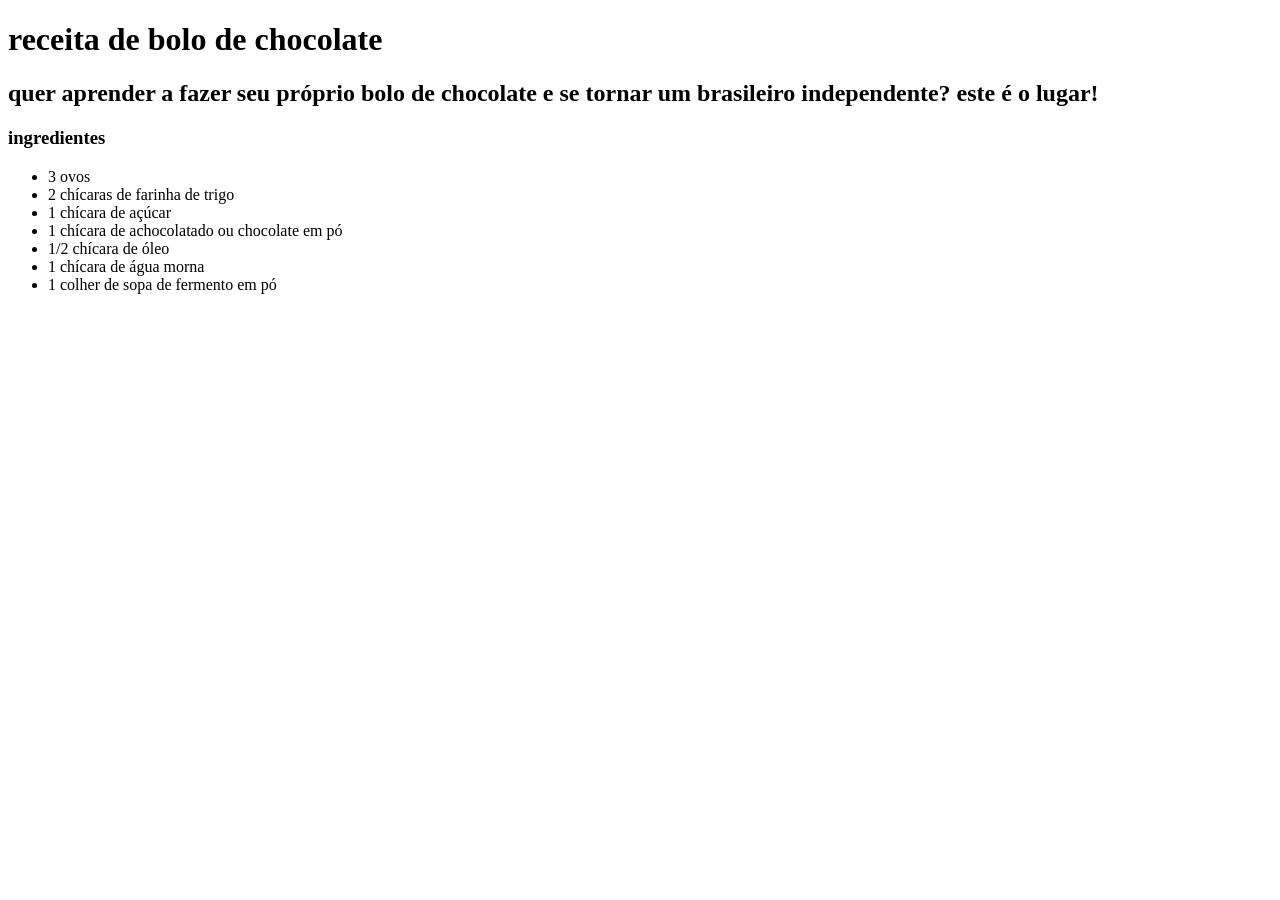
==== receita.html @ 84a56dd5 "atualizar receita" ====
<!DOCTYPE html>
<html>

<head>
       <title>bolo de chocolate</title>
       <meta lang="pt-br">
       <meta charset="UTF-8">
</head>

<body>
       <h1>receita de bolo de chocolate</h1>


       <h2>quer aprender a fazer seu próprio bolo de chocolate e se tornar um brasileiro independente? este é o lugar!
       </h2>

       <h3>ingredientes</h3>
       <ul>
              <li>3 ovos</li>
              <li>2 chícaras de farinha de trigo</li>
              <li>1 chícara de açúcar</li>
              <li>1 chícara de achocolatado ou chocolate em pó</li>
              <li>1/2 chícara de óleo</li>
              <li>1 chícara de água morna</li>
              <li>1 colher de sopa de fermento em pó</li>
</body>

</html>
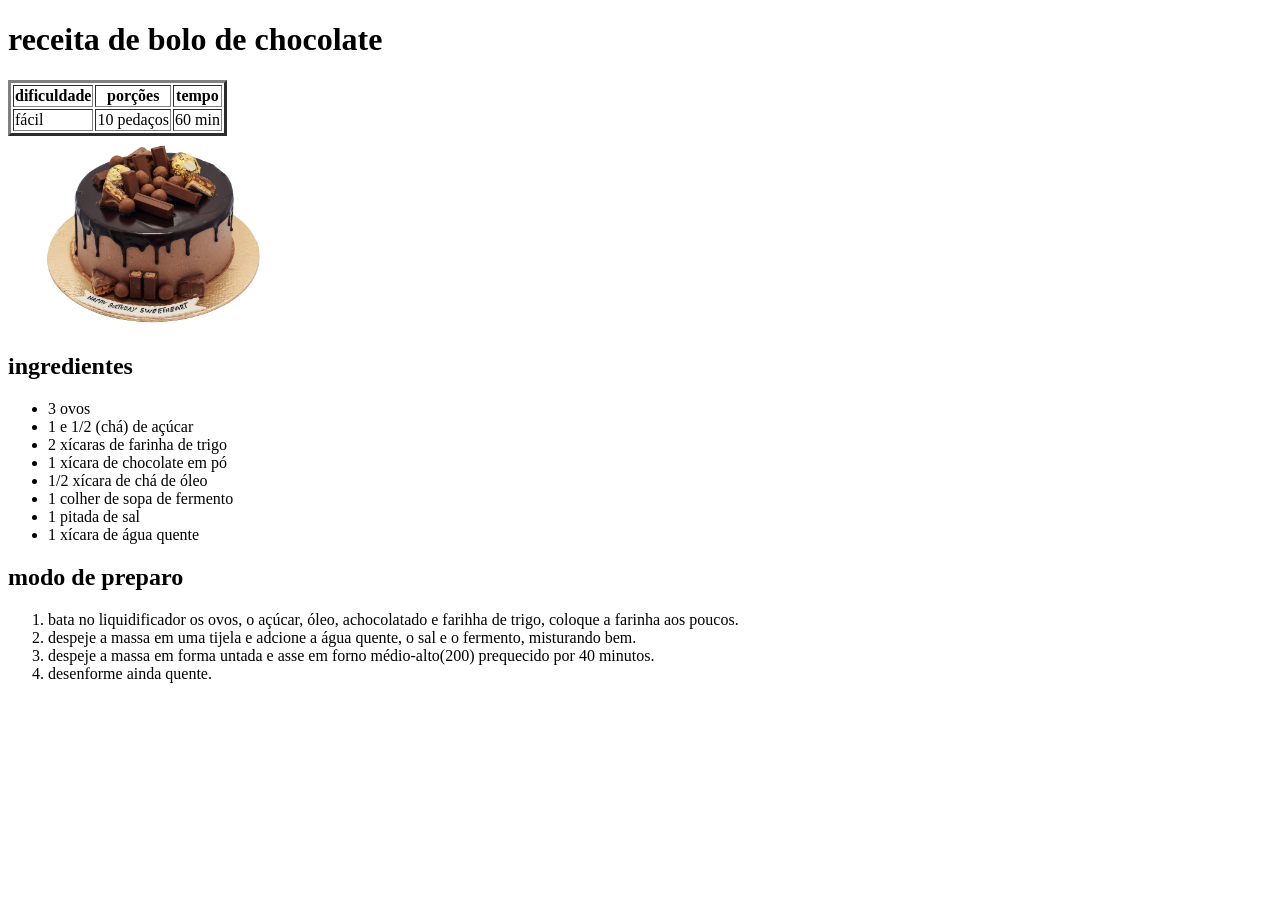
==== commit cb3ef46d: "receita com imagem" ====
--- a/receita.html
+++ b/receita.html
@@ -9,20 +9,40 @@
 
 <body>
        <h1>receita de bolo de chocolate</h1>
+       <table border="3" <tr>
+              <th>dificuldade</th>
+              <th>porções</th>
+              <th>tempo</th>
+              </tr>
+              <tr>
+                     <td>fácil</td>
+                     <td>10 pedaços</td>
+                     <td>60 min</td>
+              </tr>
+       </table>
 
+       <img src="img/bolo.jpg" alt="foto do bolo" width="290px">
 
-       <h2>quer aprender a fazer seu próprio bolo de chocolate e se tornar um brasileiro independente? este é o lugar!
-       </h2>
-
-       <h3>ingredientes</h3>
+       <h2>ingredientes</h2>
        <ul>
               <li>3 ovos</li>
-              <li>2 chícaras de farinha de trigo</li>
-              <li>1 chícara de açúcar</li>
-              <li>1 chícara de achocolatado ou chocolate em pó</li>
-              <li>1/2 chícara de óleo</li>
-              <li>1 chícara de água morna</li>
-              <li>1 colher de sopa de fermento em pó</li>
+              <li>1 e 1/2 (chá) de açúcar</li>
+              <li>2 xícaras de farinha de trigo</li>
+              <li>1 xícara de chocolate em pó</li>
+              <li>1/2 xícara de chá de óleo</li>
+              <li>1 colher de sopa de fermento</li>
+              <li>1 pitada de sal</li>
+              <li>1 xícara de água quente</li>
+       </ul>
+
+       <h2>modo de preparo</h2>
+       <ol>
+              <li>bata no liquidificador os ovos, o açúcar, óleo, achocolatado e farihha de trigo, coloque a farinha aos
+                     poucos.</li>
+              <li>despeje a massa em uma tijela e adcione a água quente, o sal e o fermento, misturando bem.</li>
+              <li>despeje a massa em forma untada e asse em forno médio-alto(200) prequecido por 40 minutos.</li>
+              <li>desenforme ainda quente.</li>
+       </ol>
 </body>
 
 </html>
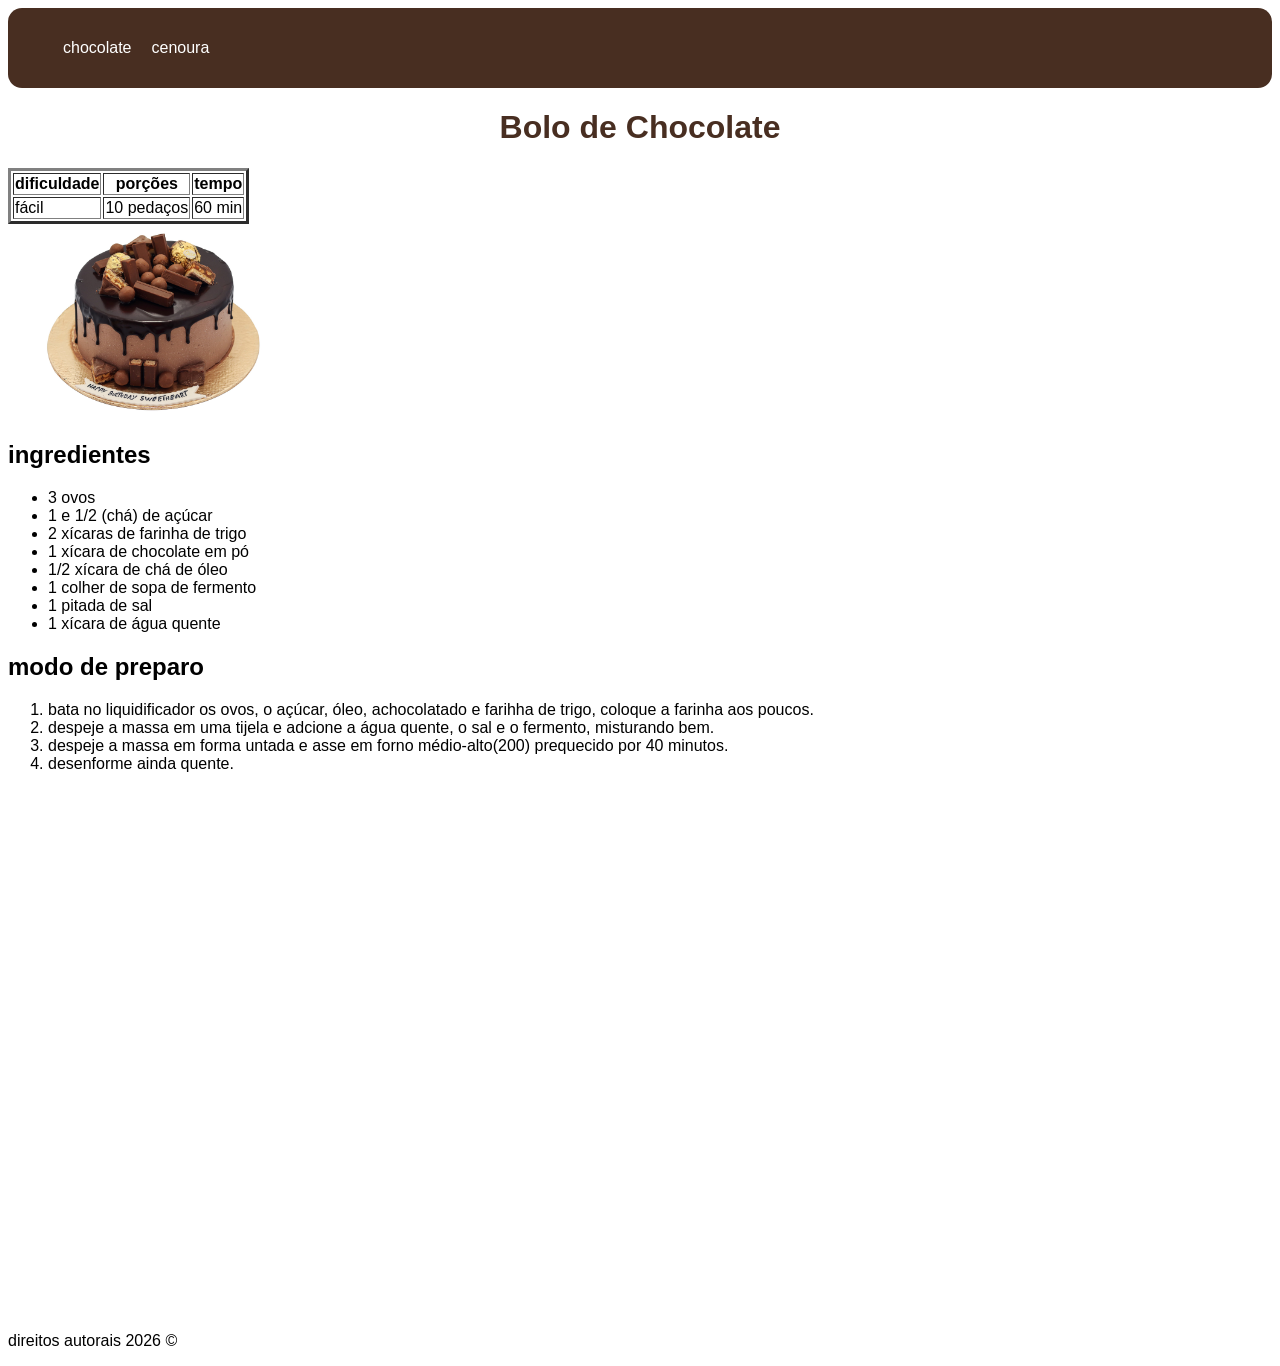
==== commit 1624d93e: "melhorias nas receitas" ====
--- a/receita.html
+++ b/receita.html
@@ -5,44 +5,108 @@
        <title>bolo de chocolate</title>
        <meta lang="pt-br">
        <meta charset="UTF-8">
+       <style>
+              /* regras gerais */
+              * {
+                     box-sizing: border-box;
+                     font-family: 'segoe ui', Tahoma, Geneva, Verdana, sans-serif;
+              }
+
+              header {
+                     background: #482E21;
+                     padding: 15px;
+                     border-radius: 14px;
+              }
+
+              h1 {
+                     color: #25130A;
+                     text-align: center;
+              }
+            nav a{
+                     color: #FFF;
+                     text-decoration: none;
+              }
+
+       nav ul{
+              list-style: none;
+              display: flex;
+              gap: 20px;
+       }
+
+              h1 {
+                     color: #482E21;
+              }
+       </style>
+
+
+
 </head>
 
 <body>
-       <h1>receita de bolo de chocolate</h1>
-       <table border="3" <tr>
-              <th>dificuldade</th>
-              <th>porções</th>
-              <th>tempo</th>
-              </tr>
-              <tr>
-                     <td>fácil</td>
-                     <td>10 pedaços</td>
-                     <td>60 min</td>
-              </tr>
-       </table>
 
-       <img src="img/bolo.jpg" alt="foto do bolo" width="290px">
+       <header>
+              <nav>
+                     <ul>
+                            <li><a href="/receita.html">chocolate</a></li>
+                            <li><a href="/receita.de.cenoura.html">cenoura</a></li>
+                     </ul>
 
-       <h2>ingredientes</h2>
-       <ul>
-              <li>3 ovos</li>
-              <li>1 e 1/2 (chá) de açúcar</li>
-              <li>2 xícaras de farinha de trigo</li>
-              <li>1 xícara de chocolate em pó</li>
-              <li>1/2 xícara de chá de óleo</li>
-              <li>1 colher de sopa de fermento</li>
-              <li>1 pitada de sal</li>
-              <li>1 xícara de água quente</li>
-       </ul>
 
-       <h2>modo de preparo</h2>
-       <ol>
-              <li>bata no liquidificador os ovos, o açúcar, óleo, achocolatado e farihha de trigo, coloque a farinha aos
-                     poucos.</li>
-              <li>despeje a massa em uma tijela e adcione a água quente, o sal e o fermento, misturando bem.</li>
-              <li>despeje a massa em forma untada e asse em forno médio-alto(200) prequecido por 40 minutos.</li>
-              <li>desenforme ainda quente.</li>
-       </ol>
+              </nav>
+
+       </header>
+
+       <main>
+              <h1>Bolo de Chocolate</h1>
+
+              <table border="3">
+                     <tr>
+                            <th>dificuldade</th>
+                            <th>porções</th>
+                            <th>tempo</th>
+                     </tr>
+                     <tr>
+                            <td>fácil</td>
+                            <td>10 pedaços</td>
+                            <td>60 min</td>
+                     </tr>
+              </table>
+
+              <img src="img/bolo.jpg" alt="foto do bolo" width="290px">
+
+              <h2>ingredientes</h2>
+              <ul>
+                     <li>3 ovos</li>
+                     <li>1 e 1/2 (chá) de açúcar</li>
+                     <li>2 xícaras de farinha de trigo</li>
+                     <li>1 xícara de chocolate em pó</li>
+                     <li>1/2 xícara de chá de óleo</li>
+                     <li>1 colher de sopa de fermento</li>
+                     <li>1 pitada de sal</li>
+                     <li>1 xícara de água quente</li>
+              </ul>
+
+              <h2>modo de preparo</h2>
+              <ol>
+                     <li>bata no liquidificador os ovos, o açúcar, óleo, achocolatado e farihha de trigo, coloque a
+                            farinha aos
+                            poucos.</li>
+                     <li>despeje a massa em uma tijela e adcione a água quente, o sal e o fermento, misturando bem.</li>
+                     <li>despeje a massa em forma untada e asse em forno médio-alto(200) prequecido por 40 minutos.</li>
+                     <li>desenforme ainda quente.</li>
+              </ol>
+
+              <iframe width="914" height="523" src="https://www.youtube.com/embed/l2me6AF1BoA"
+                     title="BOLO DE CHOCOLATE FÁCIL E RÁPIDO" frameborder="0"
+                     allow="accelerometer; autoplay; clipboard-write; encrypted-media; gyroscope; picture-in-picture; web-share"
+                     referrerpolicy="strict-origin-when-cross-origin" allowfullscreen></iframe>
+
 </body>
 
+</main>
+
+<footer>
+       <p>direitos autorais 2026 &copy;</p>
+</footer>
+
 </html>
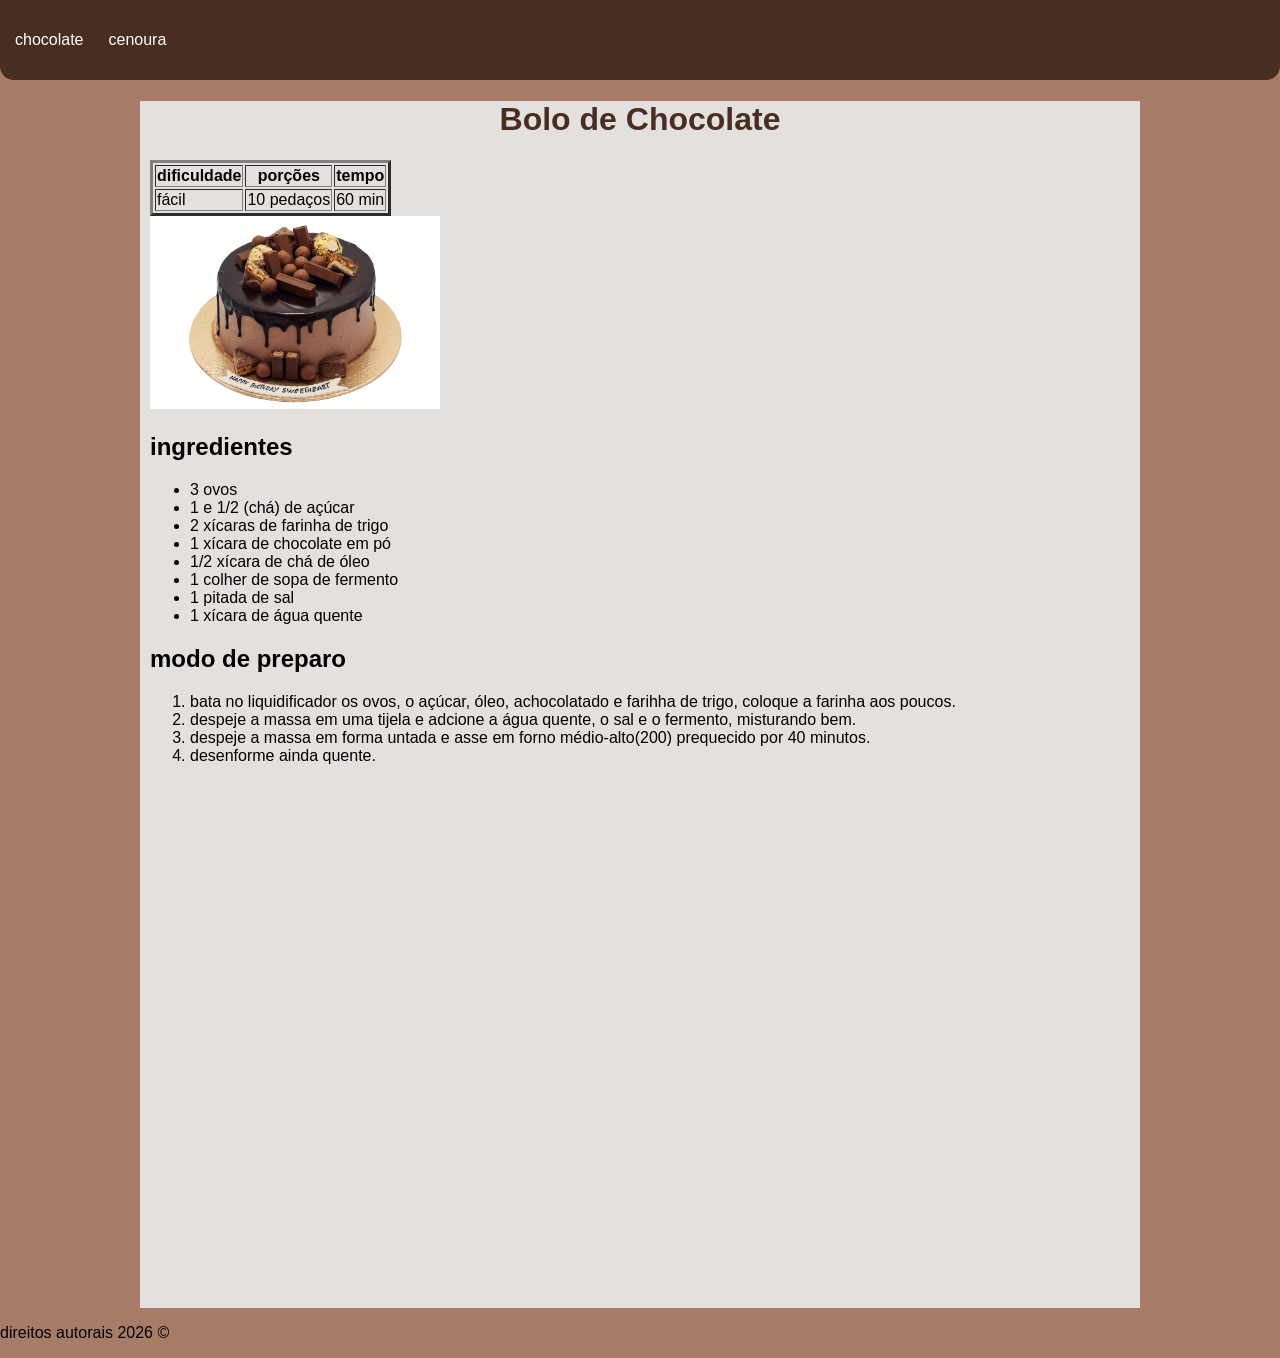
==== commit 8544e9a6: "css_main" ====
--- a/receita.html
+++ b/receita.html
@@ -2,7 +2,7 @@
 <html>
 
 <head>
-       <title>bolo de chocolate</title>
+       <title>receita de bolo de chocolate</title>
        <meta lang="pt-br">
        <meta charset="UTF-8">
        <style>
@@ -15,26 +15,41 @@
               header {
                      background: #482E21;
                      padding: 15px;
-                     border-radius: 14px;
+                     border-radius: 0px 0px 14px 14px;
               }
 
               h1 {
                      color: #25130A;
                      text-align: center;
               }
-            nav a{
+
+              nav a {
                      color: #FFF;
                      text-decoration: none;
               }
 
-       nav ul{
-              list-style: none;
-              display: flex;
-              gap: 20px;
-       }
+              nav ul {
+                     list-style: none;
+                     display: flex;
+                     gap: 25px;
+                     padding: 0;
+              }
+
+              main {
+                     background: #e4e0de;
+                     width: 1000px;
+                     margin: 0 auto;
+                     padding: 0 10px;
+              }
+
+              body {
+                     margin: 0;
+                     background: #a77c66;
+              }
 
               h1 {
                      color: #482E21;
+                     text-align: center;
               }
        </style>
 
@@ -100,7 +115,7 @@
                      title="BOLO DE CHOCOLATE FÁCIL E RÁPIDO" frameborder="0"
                      allow="accelerometer; autoplay; clipboard-write; encrypted-media; gyroscope; picture-in-picture; web-share"
                      referrerpolicy="strict-origin-when-cross-origin" allowfullscreen></iframe>
-
+                     
 </body>
 
 </main>
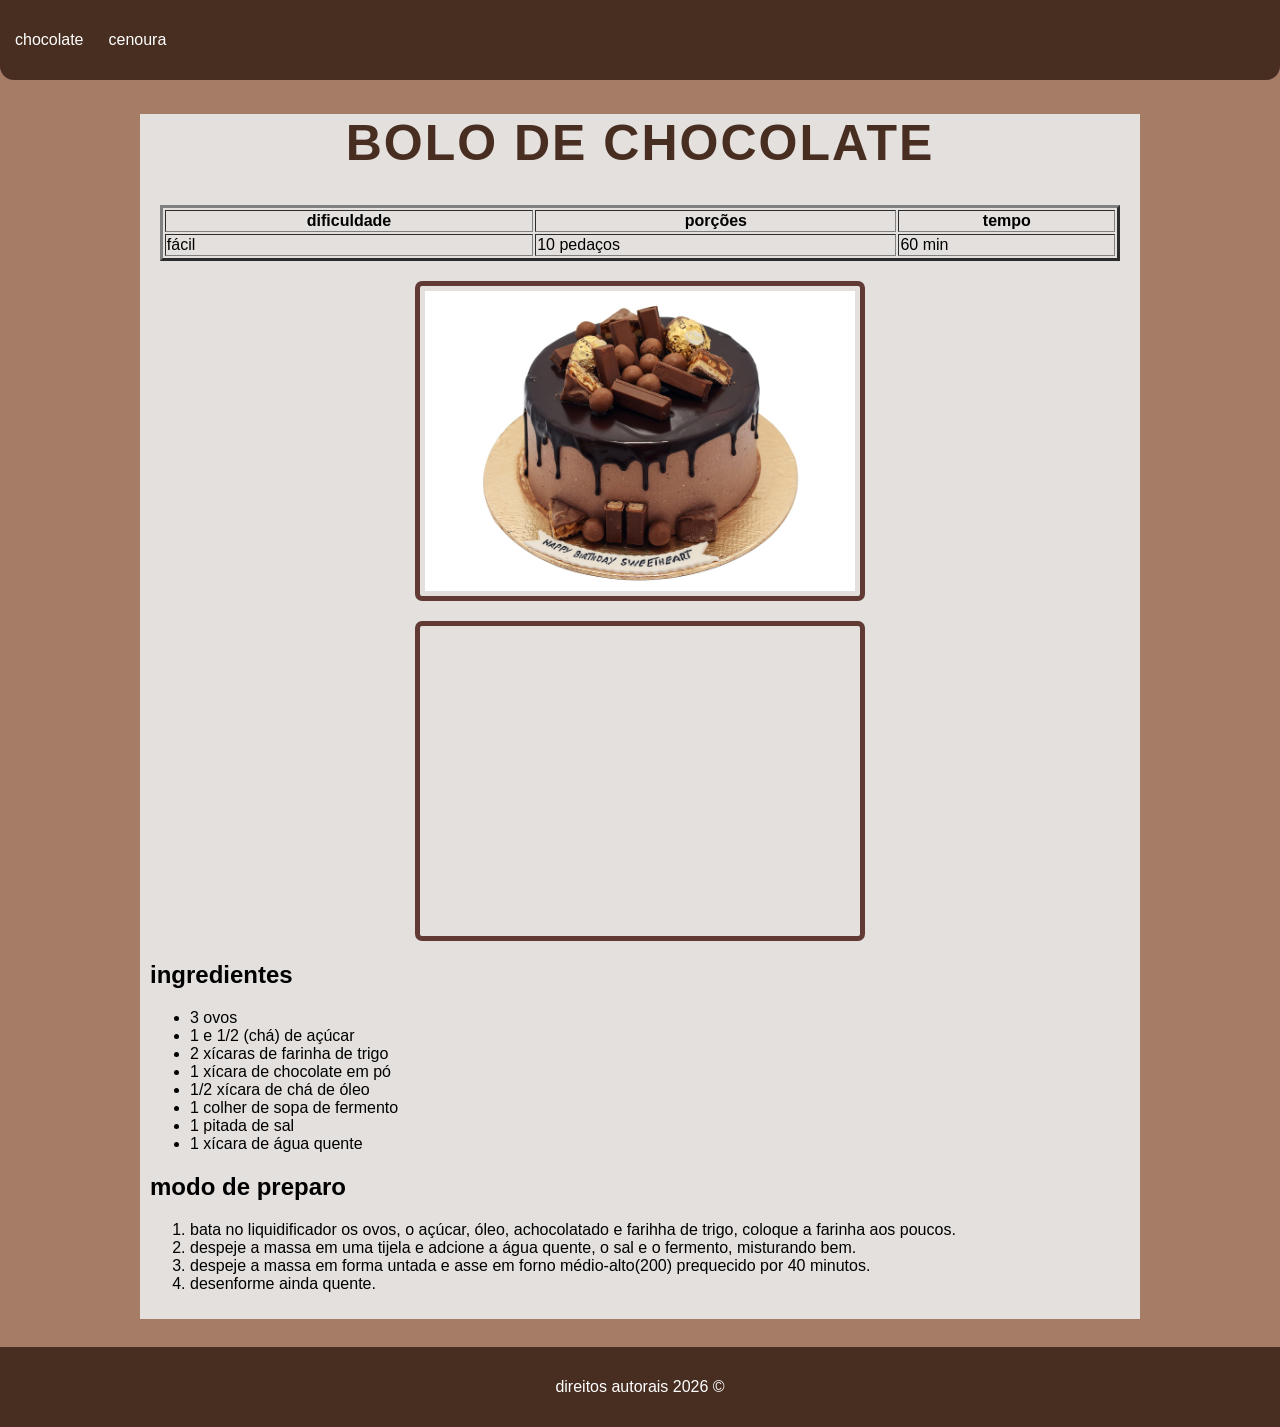
==== commit 256d49a1: "melhorias na receita" ====
--- a/receita.html
+++ b/receita.html
@@ -19,7 +19,7 @@
               }
 
               h1 {
-                     color: #25130A;
+                     color: #613a34;
                      text-align: center;
               }
 
@@ -40,6 +40,32 @@
                      width: 1000px;
                      margin: 0 auto;
                      padding: 0 10px;
+                     padding-bottom: 10px;
+                     margin-bottom: 28px;
+              }
+
+              table {
+                     width: 98%;
+                     margin: 0 auto;
+                     margin-bottom: 20px;
+              }
+
+              img,iframe {
+                     width: 450px;
+                     height: 320px;
+                     border: 5px solid #613a34;
+                     padding: 5px;
+                     border-radius: 7px;
+                     margin: 0 auto;
+                     display: block;
+                     margin-bottom: 20px;
+              }
+
+              footer {
+                    background: #482E21;
+                    padding: 15px;
+                    text-align: center;
+                    color: #FFF;
               }
 
               body {
@@ -50,6 +76,9 @@
               h1 {
                      color: #482E21;
                      text-align: center;
+                     text-transform: uppercase;
+                     font-size: 50px;
+                     letter-spacing: 2px;
               }
        </style>
 
@@ -87,7 +116,13 @@
                      </tr>
               </table>
 
-              <img src="img/bolo.jpg" alt="foto do bolo" width="290px">
+              <img src="img/bolo.jpg" alt="foto do bolo">
+
+              <iframe src="https://www.youtube.com/embed/l2me6AF1BoA" title="BOLO DE CHOCOLATE FÁCIL E RÁPIDO"
+                     frameborder="0"
+                     allow="accelerometer; autoplay; clipboard-write; encrypted-media; gyroscope; picture-in-picture; web-share"
+                     referrerpolicy="strict-origin-when-cross-origin" allowfullscreen></iframe>
+
 
               <h2>ingredientes</h2>
               <ul>
@@ -111,11 +146,7 @@
                      <li>desenforme ainda quente.</li>
               </ol>
 
-              <iframe width="914" height="523" src="https://www.youtube.com/embed/l2me6AF1BoA"
-                     title="BOLO DE CHOCOLATE FÁCIL E RÁPIDO" frameborder="0"
-                     allow="accelerometer; autoplay; clipboard-write; encrypted-media; gyroscope; picture-in-picture; web-share"
-                     referrerpolicy="strict-origin-when-cross-origin" allowfullscreen></iframe>
-                     
+
 </body>
 
 </main>
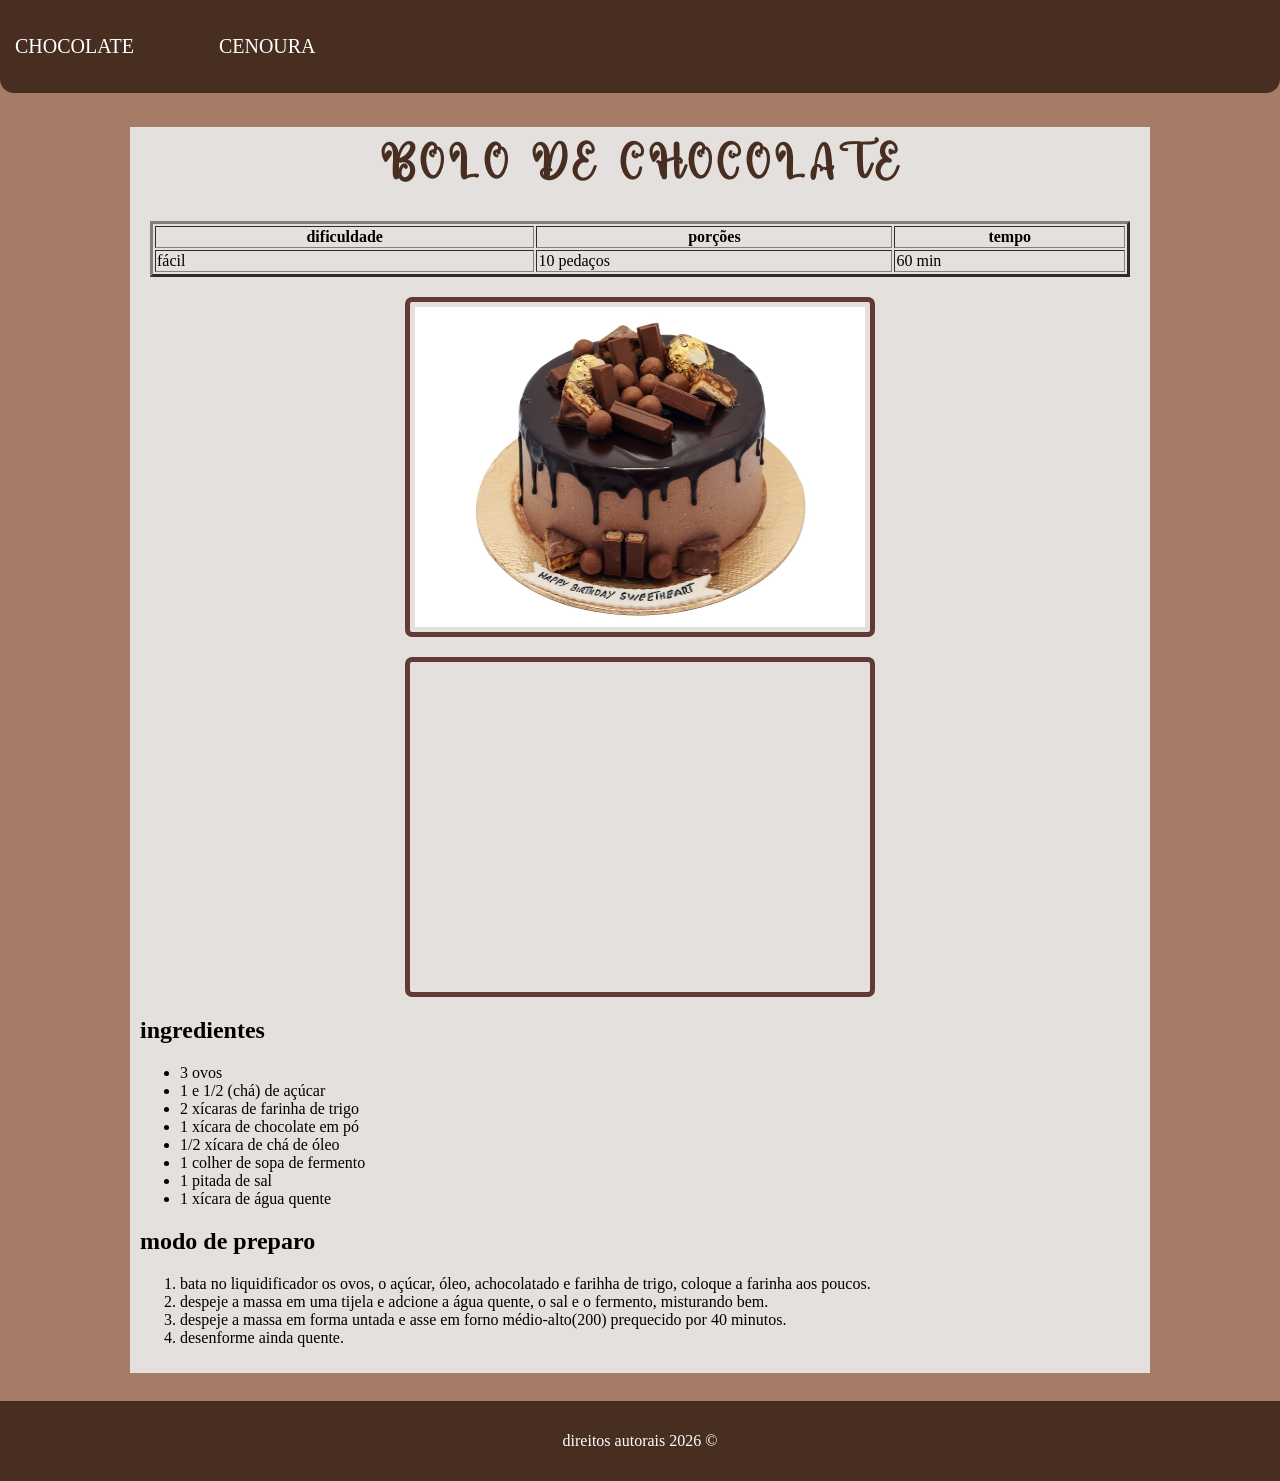
==== commit f5c3097b: "melhorias na receita" ====
--- a/receita.html
+++ b/receita.html
@@ -7,20 +7,28 @@
        <meta charset="UTF-8">
        <style>
               /* regras gerais */
-              * {
+              h1 {
                      box-sizing: border-box;
-                     font-family: 'segoe ui', Tahoma, Geneva, Verdana, sans-serif;
+                     font-family: 'Cake.otf';
               }
+              @font-face {
+                     font-family: 'Cake.otf';
+                     src: url('fonts/Cake.otf') 
+              }
+             
+
 
               header {
                      background: #482E21;
                      padding: 15px;
                      border-radius: 0px 0px 14px 14px;
+                     text-transform: uppercase;
               }
 
               h1 {
                      color: #613a34;
                      text-align: center;
+                     padding-top: 10px;
               }
 
               nav a {
@@ -31,8 +39,9 @@
               nav ul {
                      list-style: none;
                      display: flex;
-                     gap: 25px;
+                     gap: 85px;
                      padding: 0;
+                     font-size: 20px;
               }
 
               main {
@@ -50,7 +59,8 @@
                      margin-bottom: 20px;
               }
 
-              img,iframe {
+              img,
+              iframe {
                      width: 450px;
                      height: 320px;
                      border: 5px solid #613a34;
@@ -62,10 +72,10 @@
               }
 
               footer {
-                    background: #482E21;
-                    padding: 15px;
-                    text-align: center;
-                    color: #FFF;
+                     background: #482E21;
+                     padding: 15px;
+                     text-align: center;
+                     color: #FFF;
               }
 
               body {
@@ -74,7 +84,7 @@
               }
 
               h1 {
-                     color: #482E21;
+                     color: #482e21;
                      text-align: center;
                      text-transform: uppercase;
                      font-size: 50px;
